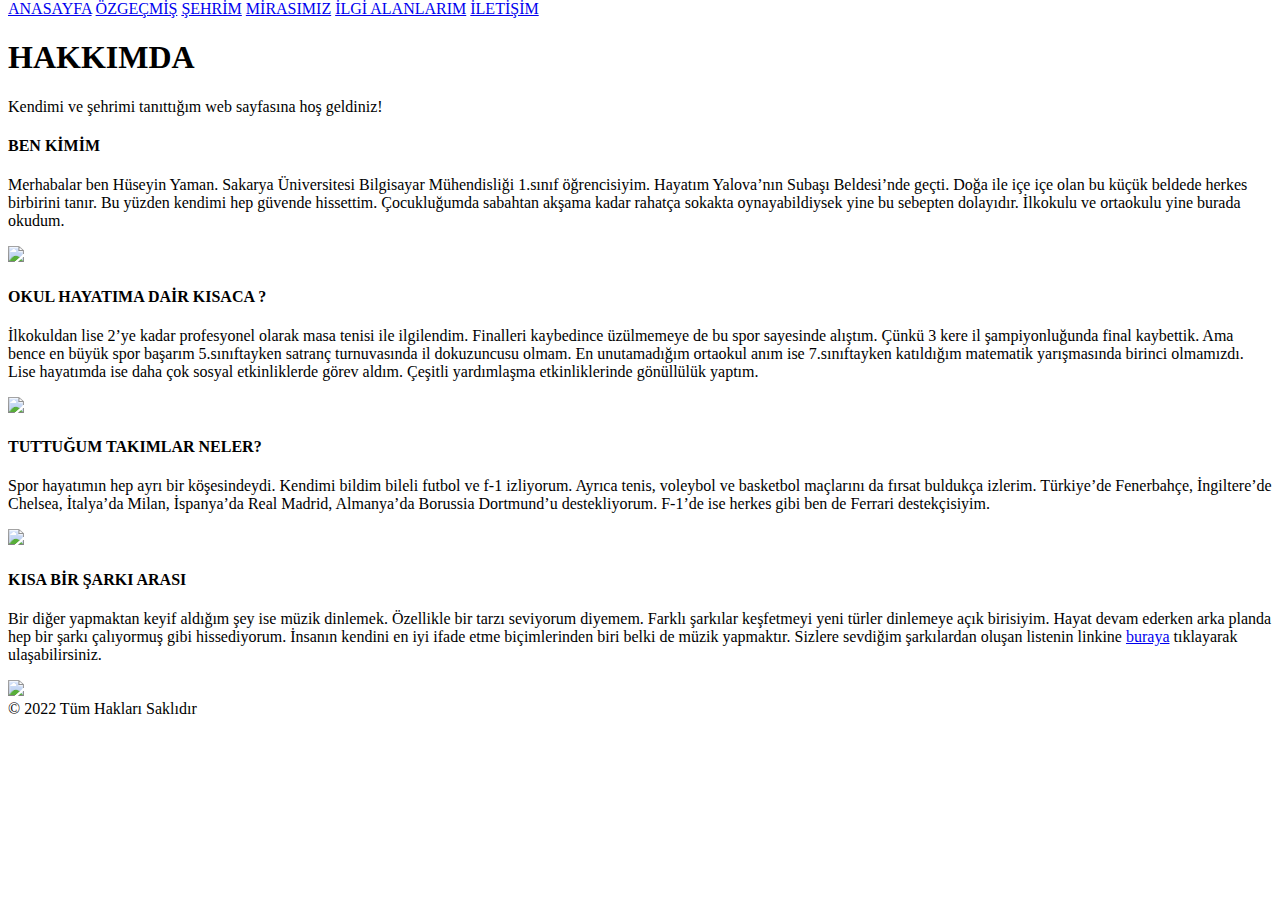
==== hakkinda.html @ 291a7fdf "edit" ====
<!DOCTYPE html>
<html Lang="tr">
<head>
        <meta charset="UTF-8">
        <meta http-equiv="X-UA-Compatible" content="IE-edge">
        <meta name="viewport" content="width-device-width,initial-scale=1.0">
        <title>ANASAYFA </title>
        <link rel="stylesheet" href="style.css">
        <link href="https://cdn.jsdelivr.net/npm/bootstrap@5.0.2/dist/css/bootstrap.min.css" rel="stylesheet" 
        integrity="sha384-EVSTQN3/azprG1Anm3QDgpJLIm9Nao0Yz1ztcQTwFspd3yD65VohhpuuCOmLASjC" crossorigin="anonymous">       
</head>
<body>
    <script src="https://cdn.jsdelivr.net/npm/bootstrap@5.0.2/dist/js/bootstrap.bundle.min.js"
     integrity="sha384-MrcW6ZMFYlzcLA8Nl+NtUVF0sA7MsXsP1UyJoMp4YLEuNSfAP+JcXn/tWtIaxVXM" crossorigin="anonymous"></script>
    <header>
     <div class="navbar">
     <nav class="navbar bg-elis w-100 navbar-expand-md" style="margin-top:-8px;">
        <div class="container">
            <li class="nav-item">
                <a href="index.html" class="btn btn-outline-warning ms-1">ANASAYFA</a>
                <a href="ozgecmis.html" class="btn btn-outline-warning ms-1">ÖZGEÇMİŞ</a>
                <a href="sehrim.html" class="btn btn-outline-warning ms-1">ŞEHRİM</a>          
                <a href="mirasimiz.html" class="btn btn-outline-warning ms-1">MİRASIMIZ</a>
                <a href="ilgialanlarim.html" class="btn btn-outline-warning ms-1">İLGİ ALANLARIM</a>
                <a href="iletisim.html" class="btn btn-outline-warning ms-1">İLETİŞİM</a>
            </li>
            </ul>
        </div>
     </nav>
    </div>
    </header>

    <section class="dark-bg">
        <div class="dbcontainer">
            <div class="d-flex h-50 flex-column text-light justify-content-center ">
                <h1 class="display-2 ">HAKKIMDA</h1>
                <p class="small">Kendimi ve şehrimi tanıttığım web sayfasına hoş geldiniz!</p>
            </div>
        </div>
    </section>

    <section  id="about">
        <div class="container">  
            <div class="row mb-3 mt-1">
             <div class="col-7 bg-light">
             <div>
                <h4 class="p-3 bg-warning border text-center"> BEN <span class="text-danger ">KİMİM</span> </h4>
                <p  class="d-flex h-100 flex-column justify-content-center p-3" >Merhabalar ben Hüseyin Yaman. Sakarya Üniversitesi Bilgisayar Mühendisliği 1.sınıf öğrencisiyim. Hayatım Yalova’nın Subaşı Beldesi’nde geçti. Doğa ile içe içe olan bu küçük beldede herkes birbirini tanır. Bu yüzden kendimi hep güvende hissettim. Çocukluğumda sabahtan akşama kadar rahatça sokakta oynayabildiysek yine bu sebepten dolayıdır. İlkokulu ve ortaokulu yine burada okudum.  </p>               
            </div>
             </div>
            <div class="col-5 p-0">
            <img class="img-fluid" src="./images/yamacparasutu.jpg">
            </div>
            </div>  
            <div class="row mb-3 mt-3">
                <div class="col-7 bg-light">
                <div>
                   <h4 class="p-3 bg-warning border">OKUL HAYATIMA DAİR  <span class="text-danger ">KISACA</span> ?</h4>
                   <p  class="d-flex h-100 flex-column justify-content-center text-center p-3" > İlkokuldan lise 2’ye kadar profesyonel olarak masa tenisi ile ilgilendim. Finalleri kaybedince üzülmemeye de bu spor sayesinde alıştım. Çünkü 3 kere il şampiyonluğunda final kaybettik. Ama bence en büyük spor başarım 5.sınıftayken satranç turnuvasında il dokuzuncusu olmam. En unutamadığım ortaokul anım ise 7.sınıftayken katıldığım matematik yarışmasında birinci olmamızdı. Lise hayatımda ise daha çok sosyal etkinliklerde görev aldım. Çeşitli yardımlaşma etkinliklerinde gönüllülük yaptım.  </p>               
               </div>
                </div>
               <div class="col-5 order-first p-0">
               <img class="img-fluid" src="./images/yuruyenkosk.jpg">
               </div>
               </div>  
               <div class="row mb-3 mt-3">
                <div class="col-7 bg-light">
                <div>
                   <h4 class="p-3 bg-warning border">TUTTUĞUM <span class="text-danger ">TAKIMLAR</span> NELER?</h4>
                   <p  class="d-flex h-100 flex-column justify-content-center p-3 " >Spor hayatımın hep ayrı bir köşesindeydi. Kendimi bildim bileli futbol ve f-1 izliyorum. Ayrıca tenis, voleybol ve basketbol maçlarını da fırsat buldukça izlerim. Türkiye’de Fenerbahçe, İngiltere’de Chelsea, İtalya’da Milan, İspanya’da Real Madrid, Almanya’da Borussia Dortmund’u destekliyorum. F-1’de ise herkes gibi ben de Ferrari destekçisiyim. </p>               
               </div>
                </div>
               <div class="col-5 p-0">
               <img class="img-fluid" src="./images/yalovagece.jpg">
               </div>
               </div>  
               <div class="row mb-3 mt-3">
                <div class="col-7 bg-light">
                <div>
                   <h4 class="p-3 bg-warning border">KISA BİR<span class="text-danger "> ŞARKI</span> ARASI</h4>
                   <p  class="d-flex h-100 flex-column text-center justify-content-center p-3" >Bir diğer yapmaktan keyif aldığım şey ise müzik dinlemek. Özellikle bir tarzı seviyorum diyemem. Farklı şarkılar keşfetmeyi yeni türler dinlemeye açık birisiyim. Hayat devam ederken arka planda hep bir şarkı çalıyormuş gibi hissediyorum. İnsanın kendini en iyi ifade etme biçimlerinden biri belki de müzik yapmaktır. Sizlere sevdiğim şarkılardan oluşan listenin linkine <a href="https://open.spotify.com/playlist/7w1sgJl6eTKIH2OHrBAx3y?si=d725885de58844b4" class="href">buraya</a>  tıklayarak ulaşabilirsiniz.  </p>               
               </div>
                </div>
               <div class="col-5 order-first p-0">
               <img class="img-fluid" src="./images/chels.jpg">
               </div>
               </div>  
        </div>

    </section>
    <footer class="bg-dark p-3  mt-3 w-100">
        
        <div class="w-100 text-center"><span class="text-white ">© 2022 Tüm Hakları Saklıdır</span></div>
   </footer>

</body>


</html>
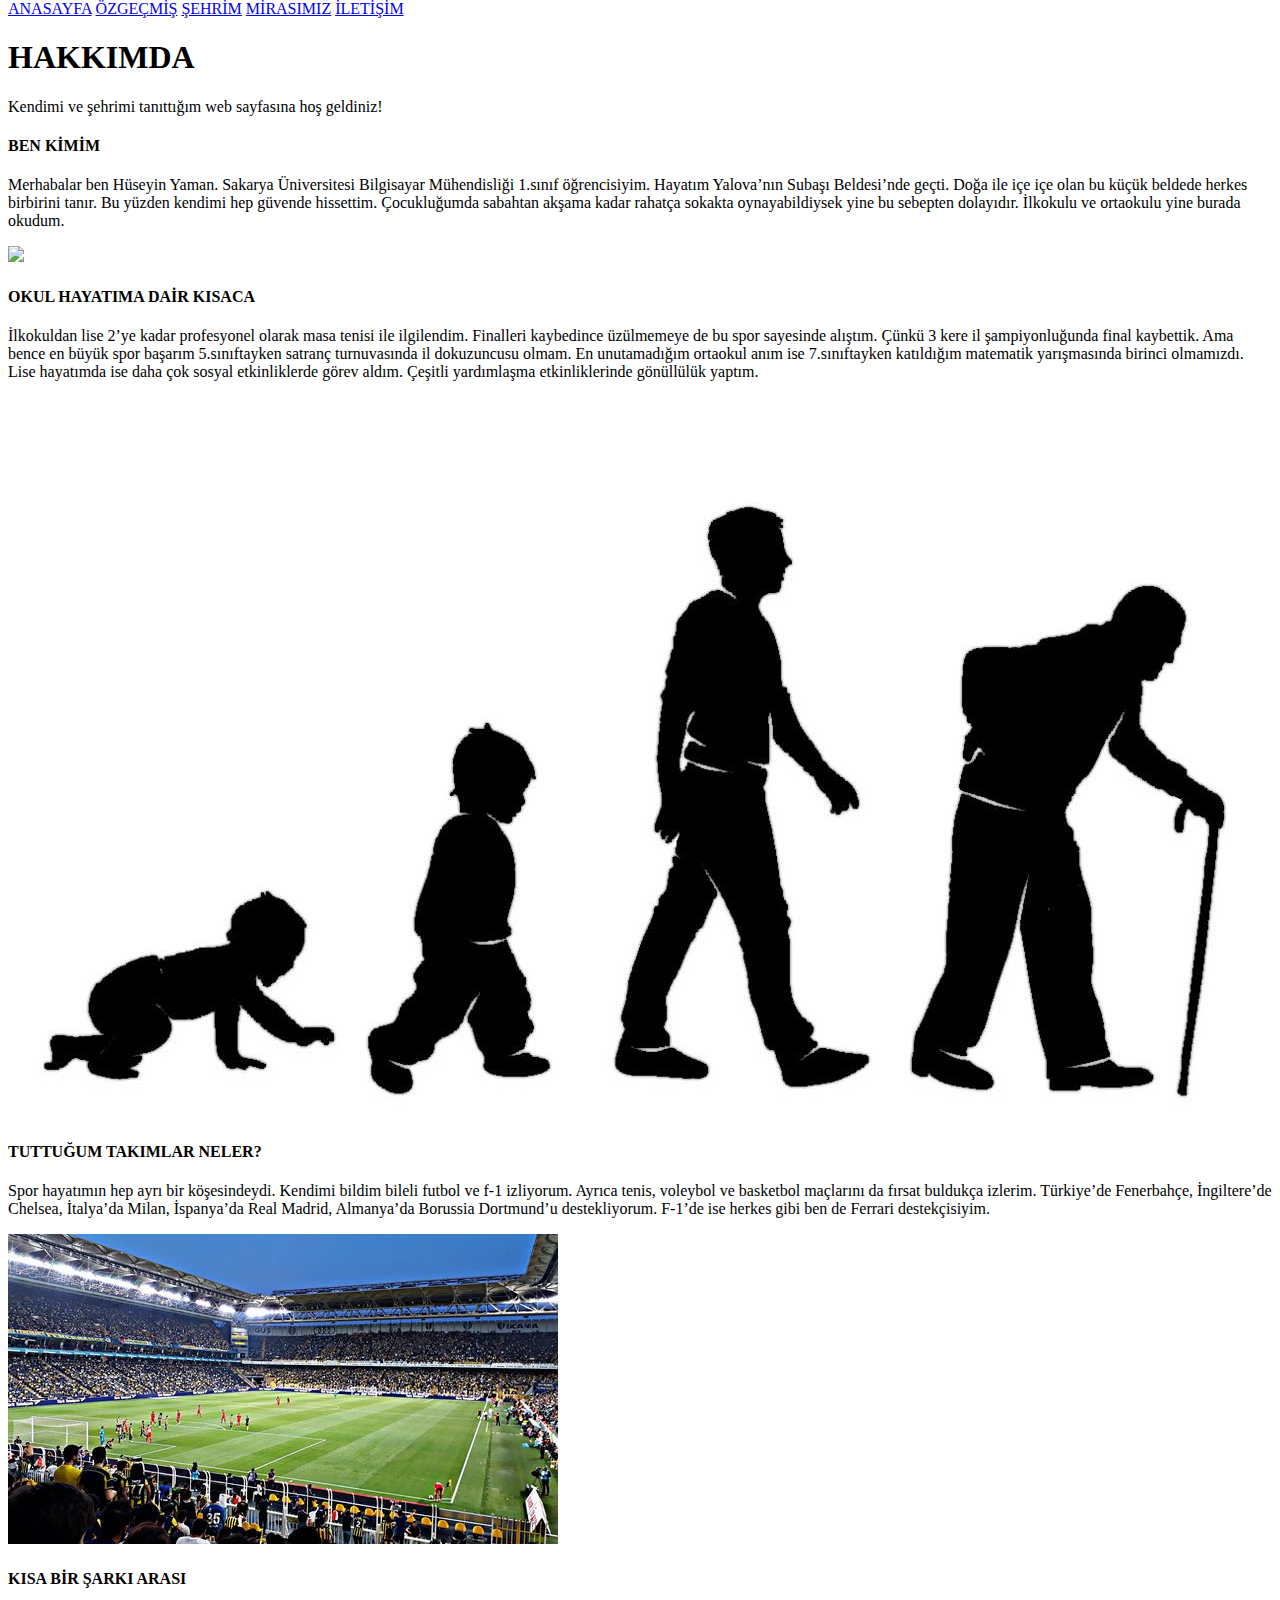
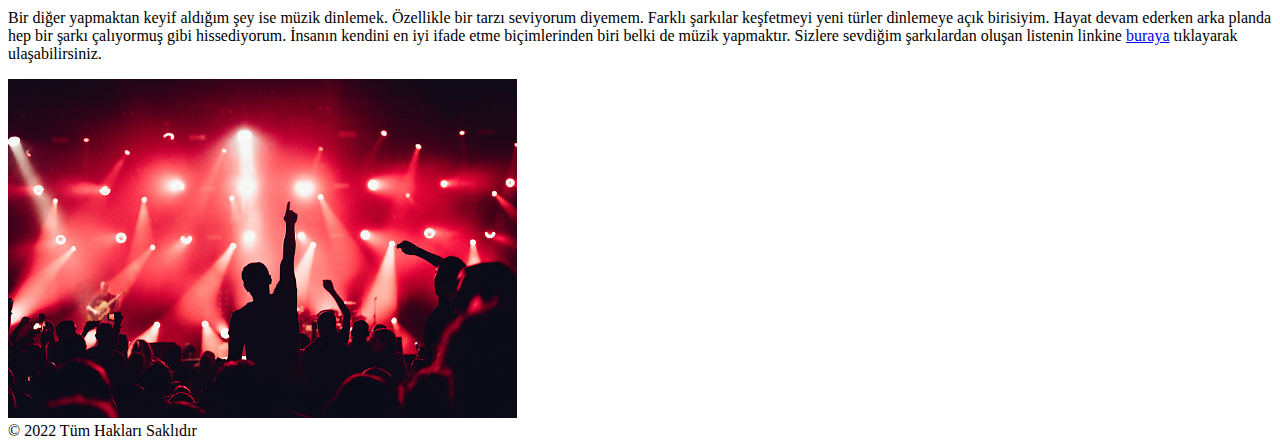
==== commit d00147c3: "edit" ====
--- a/hakkinda.html
+++ b/hakkinda.html
@@ -17,11 +17,10 @@
      <nav class="navbar bg-elis w-100 navbar-expand-md" style="margin-top:-8px;">
         <div class="container">
             <li class="nav-item">
-                <a href="index.html" class="btn btn-outline-warning ms-1">ANASAYFA</a>
+                <a href="hakkinda.html" class="btn btn-outline-warning ms-1">ANASAYFA</a>
                 <a href="ozgecmis.html" class="btn btn-outline-warning ms-1">ÖZGEÇMİŞ</a>
                 <a href="sehrim.html" class="btn btn-outline-warning ms-1">ŞEHRİM</a>          
                 <a href="mirasimiz.html" class="btn btn-outline-warning ms-1">MİRASIMIZ</a>
-                <a href="ilgialanlarim.html" class="btn btn-outline-warning ms-1">İLGİ ALANLARIM</a>
                 <a href="iletisim.html" class="btn btn-outline-warning ms-1">İLETİŞİM</a>
             </li>
             </ul>
@@ -55,12 +54,12 @@
             <div class="row mb-3 mt-3">
                 <div class="col-7 bg-light">
                 <div>
-                   <h4 class="p-3 bg-warning border">OKUL HAYATIMA DAİR  <span class="text-danger ">KISACA</span> ?</h4>
+                   <h4 class="p-3 bg-warning border">OKUL HAYATIMA DAİR  <span class="text-danger ">KISACA</span> </h4>
                    <p  class="d-flex h-100 flex-column justify-content-center text-center p-3" > İlkokuldan lise 2’ye kadar profesyonel olarak masa tenisi ile ilgilendim. Finalleri kaybedince üzülmemeye de bu spor sayesinde alıştım. Çünkü 3 kere il şampiyonluğunda final kaybettik. Ama bence en büyük spor başarım 5.sınıftayken satranç turnuvasında il dokuzuncusu olmam. En unutamadığım ortaokul anım ise 7.sınıftayken katıldığım matematik yarışmasında birinci olmamızdı. Lise hayatımda ise daha çok sosyal etkinliklerde görev aldım. Çeşitli yardımlaşma etkinliklerinde gönüllülük yaptım.  </p>               
                </div>
                 </div>
                <div class="col-5 order-first p-0">
-               <img class="img-fluid" src="./images/yuruyenkosk.jpg">
+               <img class="img-fluid" src="./images/okul.jpg">
                </div>
                </div>  
                <div class="row mb-3 mt-3">
@@ -71,7 +70,7 @@
                </div>
                 </div>
                <div class="col-5 p-0">
-               <img class="img-fluid" src="./images/yalovagece.jpg">
+               <img class="img-fluid" src="./images/fenerbahce-stadion.jpg">
                </div>
                </div>  
                <div class="row mb-3 mt-3">
@@ -82,7 +81,7 @@
                </div>
                 </div>
                <div class="col-5 order-first p-0">
-               <img class="img-fluid" src="./images/chels.jpg">
+               <img class="img-fluid" src="./images/concert.jpg">
                </div>
                </div>  
         </div>
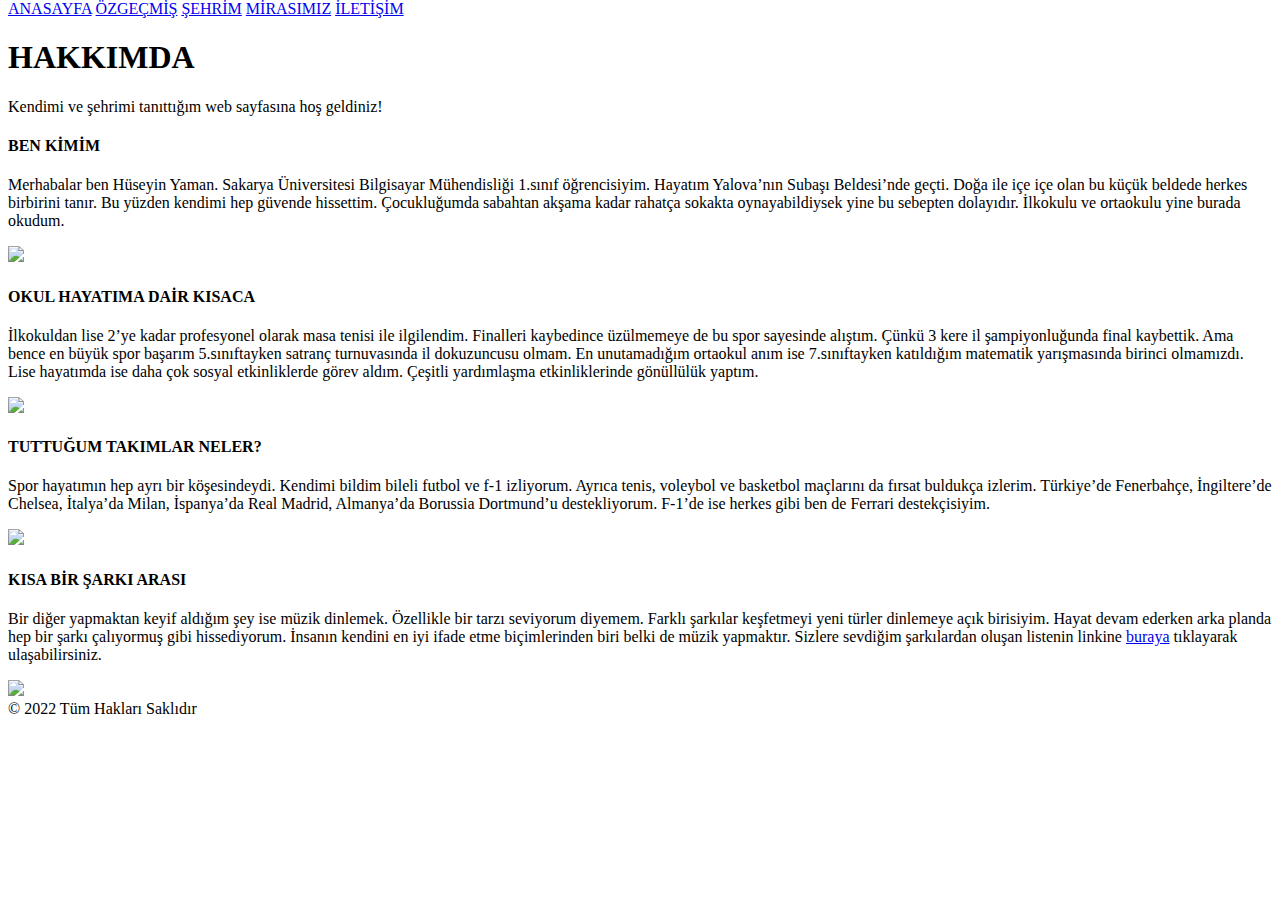
==== commit 236a6a54: "edit" ====
--- a/hakkinda.html
+++ b/hakkinda.html
@@ -48,7 +48,7 @@
             </div>
              </div>
             <div class="col-5 p-0">
-            <img class="img-fluid" src="./images/yamacparasutu.jpg">
+            <img class="img-fluid" src="https://lh3.googleusercontent.com/[base64]w1305-h870-no?authuser=0">
             </div>
             </div>  
             <div class="row mb-3 mt-3">
@@ -59,7 +59,7 @@
                </div>
                 </div>
                <div class="col-5 order-first p-0">
-               <img class="img-fluid" src="./images/okul.jpg">
+               <img class="img-fluid" src="https://lh3.googleusercontent.com/[base64]w1280-h721-no?authuser=0">
                </div>
                </div>  
                <div class="row mb-3 mt-3">
@@ -70,7 +70,7 @@
                </div>
                 </div>
                <div class="col-5 p-0">
-               <img class="img-fluid" src="./images/fenerbahce-stadion.jpg">
+               <img class="img-fluid" src="https://lh3.googleusercontent.com/[base64]w550-h310-no?authuser=0">
                </div>
                </div>  
                <div class="row mb-3 mt-3">
@@ -81,7 +81,7 @@
                </div>
                 </div>
                <div class="col-5 order-first p-0">
-               <img class="img-fluid" src="./images/concert.jpg">
+               <img class="img-fluid" src="https://lh3.googleusercontent.com/[base64]w509-h339-no?authuser=0">
                </div>
                </div>  
         </div>
